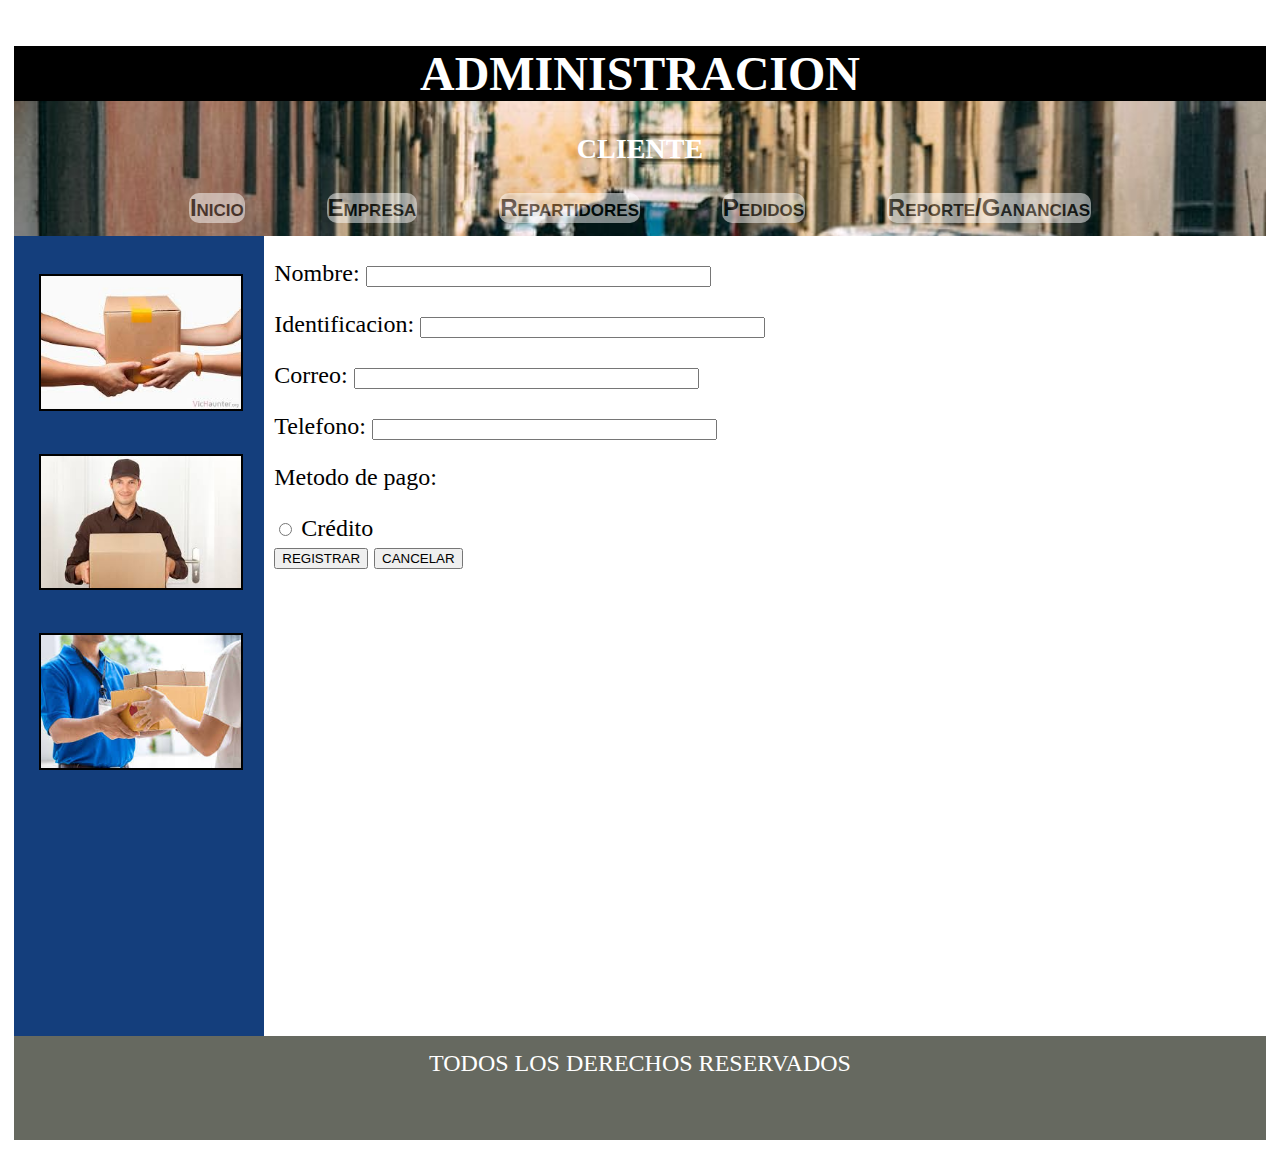
==== cliente.html @ db870807 "Add files via upload" ====
<!DOCTYPE html>
<html lang="en">
    <head>
        <meta charset="UTF-8">
        <title>PROYECTO WEB</title>
        <link rel="stylesheet" href=" css.css">
        

    </head>
    <body >

        <header>
            <h1>ADMINISTRACION</h1>
            <h3>CLIENTE</h3>
            <nav>
                <a href = "index.html" class="aa">Inicio</a>
                <a href = "empresa.html" class="aa">Empresa</a>
                <a href = "repartidores.html" class="aa">Repartidores</a>
                <a href = "pedidos.html" class="aa">Pedidos</a>
                
                <a href = "reporte_de_ganancia.html" class="aa">Reporte/Ganancias</a>
            </nav>
        </header>


        <section >

            <img  src="images (2).jpg"> 
            <br>
            <img src="images (3).jpg"> 
            <br>
            <img src="images (4).jpg"> 
        </section>

        <section class="coso">
            <div >
                <p>Nombre: <input type="text" name="nombre" size="40"></p>
                <p>Identificacion: <input type="text" name="cedula" size="40"></p>
                <p>Correo: <input type="text" name="correo" size="40"></p>
                <p>Telefono: <input type="text" name="telefono" size="40"></p>
                <p>Metodo de pago:</p>
                <input type="radio" id="credito" name="pago" value="credito">
                <label for="credito">Crédito</label><br>
                <button>REGISTRAR</button>
                <button>CANCELAR</button>
            </div>
            
        </section>
    <footer>TODOS LOS DERECHOS RESERVADOS</footer>

        
    </body>
</html>
---- css.css ----
body{

    margin:1%;
    font-size: 150%;
    padding: 1px;
    padding-bottom: 10px;

}

header{
    background-image: url(Food-Delivery.jpg);
    text-align: center;
    padding-bottom: 15px;
    background-size: 100%;
    height: 175px;
}

h1{
    color: #ffffff;
    background-color: black;
}

nav{
    font-variant: small-caps;
    font-family: Arial, "Times New Roman", serif;
    font-size: 100%;
}



section{

    float:left;
    width:20%;
    height:800px;
    display:block;
    background: rgb(20, 62, 124);


}



img{
    width: 200px;
    height: auto;
    align-items: center;
    margin-left : 10%;
    margin-top: 15%;
    border:black 2px solid;
}
.aa{
    display: inline-block;
    font-weight: bold;
    color:black;
    text-align: center;
    background: white;
    width: 200px;
    padding: 1px;
    text-decoration: none;
    opacity: 0.5;
    border-radius: 10px;
    margin-left : 4%;
    margin-right: 4%;
}
a:hover{
    background: white;
    color:black;
    opacity: 1;
    border-radius: 10px;
}
.coso{
    float:left;
    width:80%;
    height:800px;
    display:block;
    background: white;


}
div{
    padding-left: 10px;
}
table{

    border-spacing: 05;
    border: 3px solid white;
    margin-left: 10%;
    width: 80%;
}
th{
    color:white;
    border: 1px solid greenyellow;
    height: 50px;
    background: #688438;
    border-radius:  7px 7px 0 0;
    font-size: 75%;
    padding: 1px;
}
th:first-child,td:first-child{
    text-align: left;
    padding-left:  10px;
}
tr:hover{
      opacity: 0.8;
 }
tr:nth-child(n){
    text-align: center;
}
td{
    color:black;
    border: 1px solid white;
    height: 50px;
    background: #ceec92;
}
.letrasmayusculas{
    text-transform: uppercase;
}
footer{
    background-color: #666960;
    text-align: center;
    margin-top: 50%;
    
    padding-top: 15%;
    padding-bottom: 5%;
    color: #ffffff;
}
.aa{

    display: inline-block;
font-weight: bold;
color:black;
text-align: center;
background: white;
width: auto;
padding: 1px;
text-decoration: none;
opacity: 0.5;
border-radius: 10px;
margin-left : 3%;
margin-right: 3%;
}
h3{
    color: #ffffff;
}
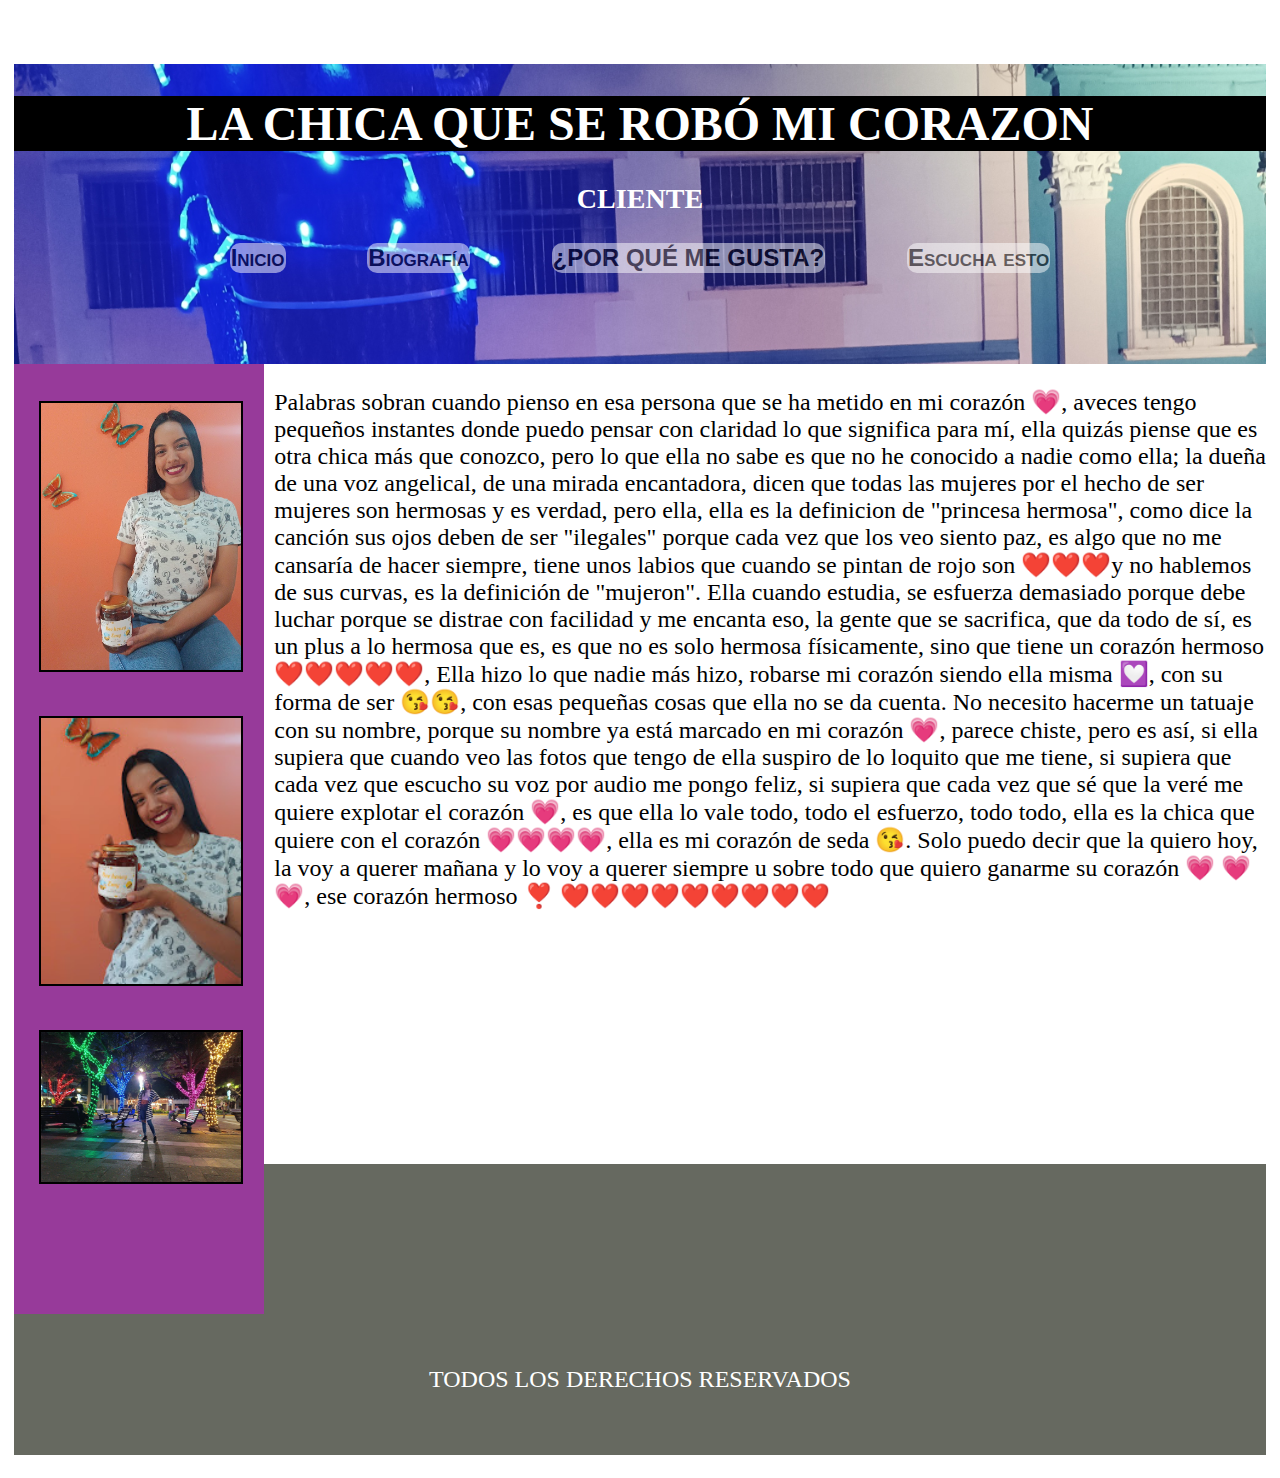
==== commit a3c78652: "ok" ====
--- a/cliente.html
+++ b/cliente.html
@@ -2,7 +2,7 @@
 <html lang="en">
     <head>
         <meta charset="UTF-8">
-        <title>PROYECTO WEB</title>
+        <title>LA CHICA MÁS BONITA</title>
         <link rel="stylesheet" href=" css.css">
         
 
@@ -10,39 +10,36 @@
     <body >
 
         <header>
-            <h1>ADMINISTRACION</h1>
+            <h1>LA CHICA QUE SE ROBÓ MI CORAZON</h1>
             <h3>CLIENTE</h3>
             <nav>
                 <a href = "index.html" class="aa">Inicio</a>
-                <a href = "empresa.html" class="aa">Empresa</a>
-                <a href = "repartidores.html" class="aa">Repartidores</a>
-                <a href = "pedidos.html" class="aa">Pedidos</a>
+                <a href = "cliente.html" class="aa">Biografía</a>
+                <a href = "empresa.html" class="aa">¿POR QUÉ ME GUSTA?</a>
+               
                 
-                <a href = "reporte_de_ganancia.html" class="aa">Reporte/Ganancias</a>
+                <!--<a href = "" onclick="welcome()">Ayuda</a>-->
+                <a href = "https://youtu.be/DRdeAbYihDk" target="_blank" class="aa">Escucha esto</a>
             </nav>
         </header>
 
 
         <section >
 
-            <img  src="images (2).jpg"> 
+            <img  src="ninabonita2.jpg"> 
             <br>
-            <img src="images (3).jpg"> 
+            <img src="ninabonita3.jpg"> 
             <br>
-            <img src="images (4).jpg"> 
+            <img src="ninabonita4.jpg"> 
         </section>
 
         <section class="coso">
             <div >
-                <p>Nombre: <input type="text" name="nombre" size="40"></p>
-                <p>Identificacion: <input type="text" name="cedula" size="40"></p>
-                <p>Correo: <input type="text" name="correo" size="40"></p>
-                <p>Telefono: <input type="text" name="telefono" size="40"></p>
-                <p>Metodo de pago:</p>
-                <input type="radio" id="credito" name="pago" value="credito">
-                <label for="credito">Crédito</label><br>
-                <button>REGISTRAR</button>
-                <button>CANCELAR</button>
+                <p>Palabras sobran cuando pienso en esa persona que se ha metido en mi corazón 💗, aveces tengo pequeños instantes donde puedo pensar con claridad lo que significa para mí, ella quizás piense que es otra chica más que conozco, pero lo que ella no sabe es que no he conocido a nadie como ella; la dueña de una voz angelical, de una mirada encantadora, dicen que todas las mujeres por el hecho de ser mujeres son hermosas y es verdad, pero ella, ella es la definicion de "princesa hermosa", como dice la canción sus ojos deben de ser "ilegales" porque cada vez que los veo siento paz, es algo que no me cansaría de hacer siempre, tiene unos labios que cuando se pintan de rojo son ❤️❤️❤️y no hablemos de sus curvas, es la definición de "mujeron".
+                    Ella cuando estudia, se esfuerza demasiado porque debe luchar porque se distrae con facilidad y me encanta eso, la gente que se sacrifica, que da todo de sí, es un plus a lo hermosa que es, es que no es solo hermosa físicamente, sino que tiene un corazón hermoso ❤️❤️❤️❤️❤️, 
+                    Ella hizo lo que nadie más hizo, robarse mi corazón siendo ella misma 💟, con su forma de ser 😘😘, con esas pequeñas cosas que ella no se da cuenta.
+                    No necesito hacerme un tatuaje con su nombre, porque su nombre ya está marcado en mi corazón 💗, parece chiste, pero es así, si ella supiera que cuando veo las fotos que tengo de ella suspiro de lo loquito que me tiene, si supiera que cada vez que escucho su voz por audio me pongo feliz, si supiera que cada vez que sé que la veré me quiere explotar el corazón 💗, es que ella lo vale todo, todo el esfuerzo, todo todo, ella es la chica que quiere con el corazón 💗💗💗💗, ella es mi corazón de seda 😘. Solo puedo decir que la quiero hoy, la voy a querer mañana y lo voy a querer siempre u sobre todo que quiero ganarme su corazón 💗 💗 💗, ese corazón hermoso ❣️ ❤️❤️❤️❤️❤️❤️❤️❤️❤️</p>
+                
             </div>
             
         </section>
--- a/css.css
+++ b/css.css
@@ -9,11 +9,14 @@
 }
 
 header{
-    background-image: url(Food-Delivery.jpg);
+    background-image: url(ninabonita1.jpg);
     text-align: center;
-    padding-bottom: 15px;
+    image-rendering: auto;
+    padding-bottom: 50px;
     background-size: 100%;
-    height: 175px;
+    height: 250px;
+    margin-top: 50px;
+    overflow: hidden;
 }
 
 h1{
@@ -33,9 +36,9 @@
 
     float:left;
     width:20%;
-    height:800px;
+    height:950px;
     display:block;
-    background: rgb(20, 62, 124);
+    background: rgb(151, 58, 154);
 
 
 }
@@ -75,6 +78,15 @@
     width:80%;
     height:800px;
     display:block;
+    background: white;
+
+
+}
+.coso2{
+   
+    width:50%;
+    float: inline-end;
+    display:auto;
     background: white;
 
 
@@ -122,7 +134,7 @@
     text-align: center;
     margin-top: 50%;
     
-    padding-top: 15%;
+    padding-top: 30%;
     padding-bottom: 5%;
     color: #ffffff;
 }
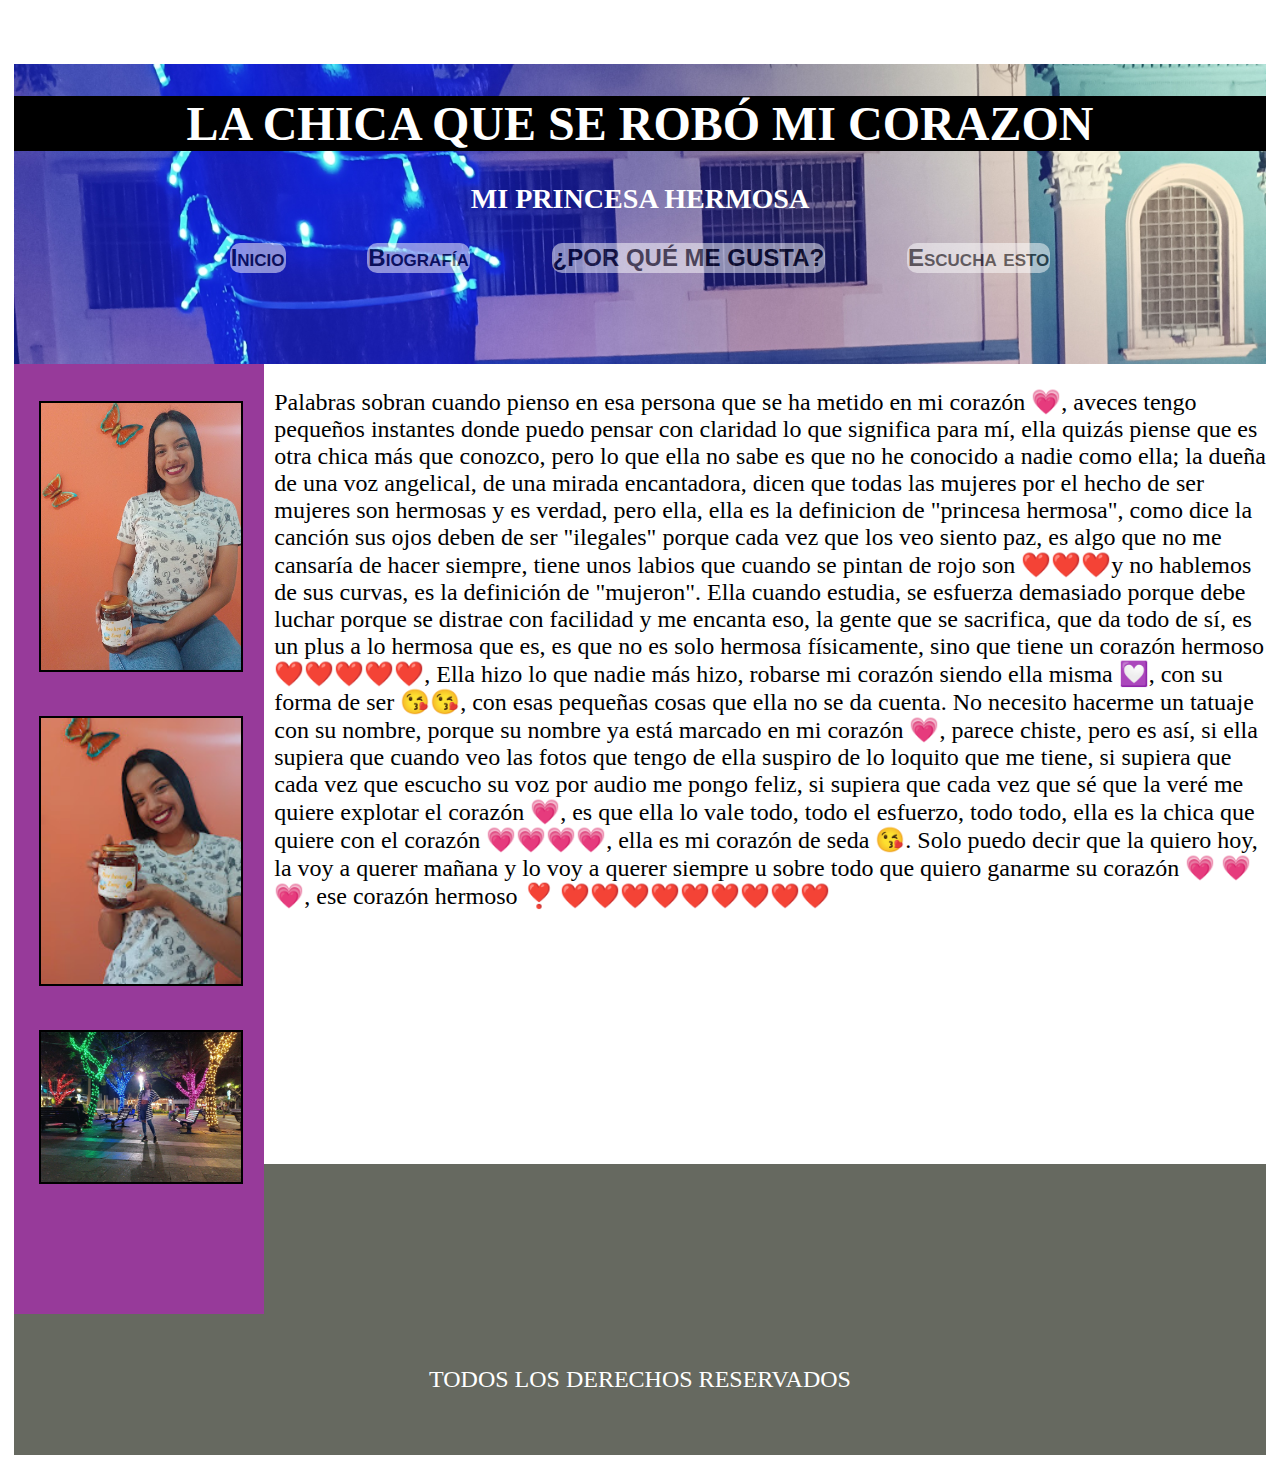
==== commit cf3dd612: "ok" ====
--- a/cliente.html
+++ b/cliente.html
@@ -11,7 +11,7 @@
 
         <header>
             <h1>LA CHICA QUE SE ROBÓ MI CORAZON</h1>
-            <h3>CLIENTE</h3>
+            <h3>MI PRINCESA HERMOSA</h3>
             <nav>
                 <a href = "index.html" class="aa">Inicio</a>
                 <a href = "cliente.html" class="aa">Biografía</a>
